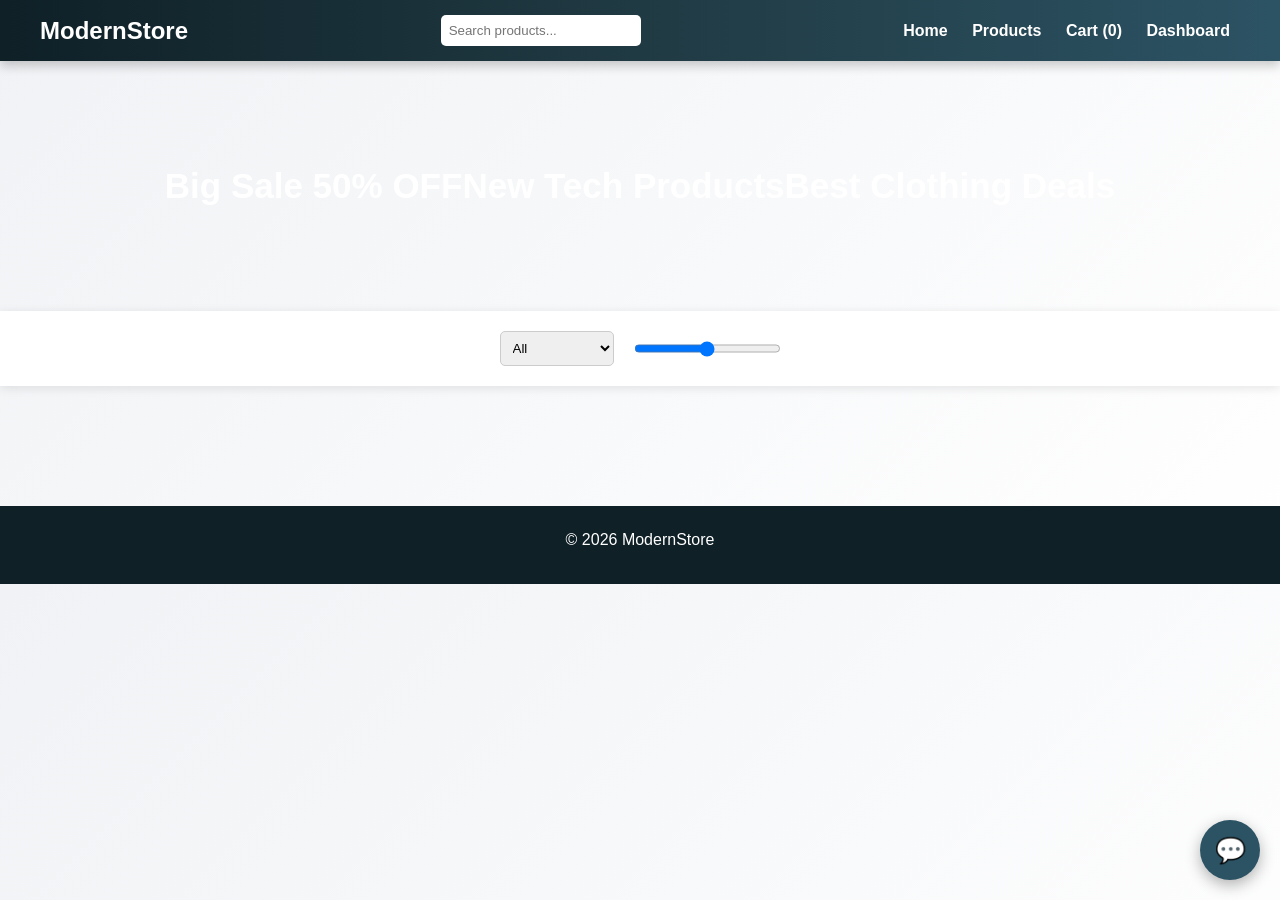
==== index.html @ 5973a676 "Add files via upload" ====
<!DOCTYPE html>
<html lang="en">
<head>
<meta charset="UTF-8">
<title>Modern Store</title>
<link rel="stylesheet" href="style.css">
</head>

<body>

<header>
<h1>ModernStore</h1>

<input type="text" id="search" placeholder="Search products...">

<nav>
<a href="#">Home</a>
<a href="#products">Products</a>
<a href="#" onclick="openCart()">Cart (<span id="cartCount">0</span>)</a>
<a href="dashboard.html">Dashboard</a>
</nav>
</header>

<section class="slider">
<div class="slide active">Big Sale 50% OFF</div>
<div class="slide">New Tech Products</div>
<div class="slide">Best Clothing Deals</div>
</section>

<section class="filters">
<select id="categoryFilter">
<option value="all">All</option>
<option value="phone">Phones</option>
<option value="laptop">Laptops</option>
<option value="headphone">Headphones</option>
<option value="clothing">Clothing</option>
</select>

<input type="range" id="priceFilter" min="0" max="2000">
</section>

<section id="products" class="product-grid"></section>

<div id="cartModal" class="modal">
<h2>Cart</h2>
<div id="cartItems"></div>
<h3>Total: $<span id="cartTotal"></span></h3>
<button onclick="checkout()">Checkout</button>
<button onclick="closeCart()">Close</button>
</div>

<div id="chatbot">
<button id="chatToggle">💬</button>

<div id="chatWindow">
<div id="chatMessages"></div>
<input id="chatInput" placeholder="Ask something...">
</div>
</div>

<footer>
<p>© 2026 ModernStore</p>
</footer>

<script src="products.js"></script>
<script src="script.js"></script>

</body>
</html>
---- style.css ----
*{
margin:0;
padding:0;
box-sizing:border-box;
font-family:'Segoe UI',sans-serif;
}

body{
background:linear-gradient(135deg,#f0f2f5,#ffffff);
color:#333;
}

/* HEADER */

header{
display:flex;
justify-content:space-between;
align-items:center;
padding:15px 40px;
background:linear-gradient(90deg,#0f2027,#203a43,#2c5364);
color:white;
box-shadow:0 5px 10px rgba(0,0,0,0.2);
}

header h1{
font-size:24px;
}

header input{
padding:8px;
border:none;
border-radius:5px;
width:200px;
}

nav a{
margin:0 10px;
color:white;
text-decoration:none;
font-weight:bold;
transition:0.3s;
}

nav a:hover{
color:#ffd700;
}

/* HERO SLIDER */

.slider{
height:250px;
display:flex;
align-items:center;
justify-content:center;
color:white;
font-size:35px;
font-weight:bold;
background:url("https://images.unsplash.com/photo-1607082349566-187342175e2f") center/cover;
animation:fade 6s infinite;
}

@keyframes fade{
0%{opacity:0.8}
50%{opacity:1}
100%{opacity:0.8}
}

/* FILTERS */

.filters{
display:flex;
justify-content:center;
gap:20px;
padding:20px;
background:white;
box-shadow:0 2px 10px rgba(0,0,0,0.1);
}

.filters select,
.filters input{
padding:8px;
border-radius:5px;
border:1px solid #ccc;
}

/* PRODUCT GRID */

.product-grid{
display:grid;
grid-template-columns:repeat(auto-fit,minmax(250px,1fr));
gap:25px;
padding:40px;
}

/* PRODUCT CARD */

.product{
background:white;
border-radius:12px;
overflow:hidden;
box-shadow:0 10px 20px rgba(0,0,0,0.1);
transition:0.4s;
position:relative;
}

.product:hover{
transform:translateY(-10px);
box-shadow:0 15px 30px rgba(0,0,0,0.2);
}

.product img{
width:100%;
height:180px;
object-fit:cover;
}

.product-content{
padding:15px;
text-align:center;
}

.product h3{
margin-bottom:10px;
}

.product p{
margin-bottom:8px;
font-size:14px;
}

.product button{
background:#2c5364;
color:white;
border:none;
padding:10px 15px;
border-radius:6px;
cursor:pointer;
transition:0.3s;
}

.product button:hover{
background:#ffd700;
color:black;
}

/* CART MODAL */

.modal{
position:fixed;
top:50%;
left:50%;
transform:translate(-50%,-50%);
background:white;
width:400px;
max-height:500px;
overflow:auto;
padding:25px;
border-radius:10px;
box-shadow:0 20px 40px rgba(0,0,0,0.3);
display:none;
animation:popup 0.4s ease;
}

@keyframes popup{
from{transform:translate(-50%,-60%);opacity:0}
to{transform:translate(-50%,-50%);opacity:1}
}

.modal button{
margin-top:10px;
}

/* CHATBOT */

#chatbot{
position:fixed;
bottom:20px;
right:20px;
z-index:999;
}

#chatToggle{
background:#2c5364;
color:white;
border:none;
border-radius:50%;
width:60px;
height:60px;
font-size:25px;
cursor:pointer;
box-shadow:0 5px 15px rgba(0,0,0,0.3);
}

#chatWindow{
display:none;
flex-direction:column;
width:260px;
height:320px;
background:white;
border-radius:10px;
box-shadow:0 10px 20px rgba(0,0,0,0.2);
padding:10px;
margin-bottom:10px;
}

#chatMessages{
flex:1;
overflow:auto;
font-size:13px;
}

#chatInput{
border:1px solid #ccc;
padding:6px;
border-radius:5px;
}

/* FOOTER */

footer{
background:#0f2027;
color:white;
padding:25px;
text-align:center;
margin-top:40px;
}

footer p{
margin-bottom:10px;
}

/* SOCIAL ICONS */

.socials{
margin-top:10px;
}

.socials i{
margin:0 8px;
cursor:pointer;
transition:0.3s;
}

.socials i:hover{
color:#ffd700;
}

/* MOBILE */

@media(max-width:768px){

header{
flex-direction:column;
gap:10px;
}

header input{
width:100%;
}

.product-grid{
padding:20px;
}

.slider{
font-size:24px;
height:180px;
}

.modal{
width:90%;
}

}
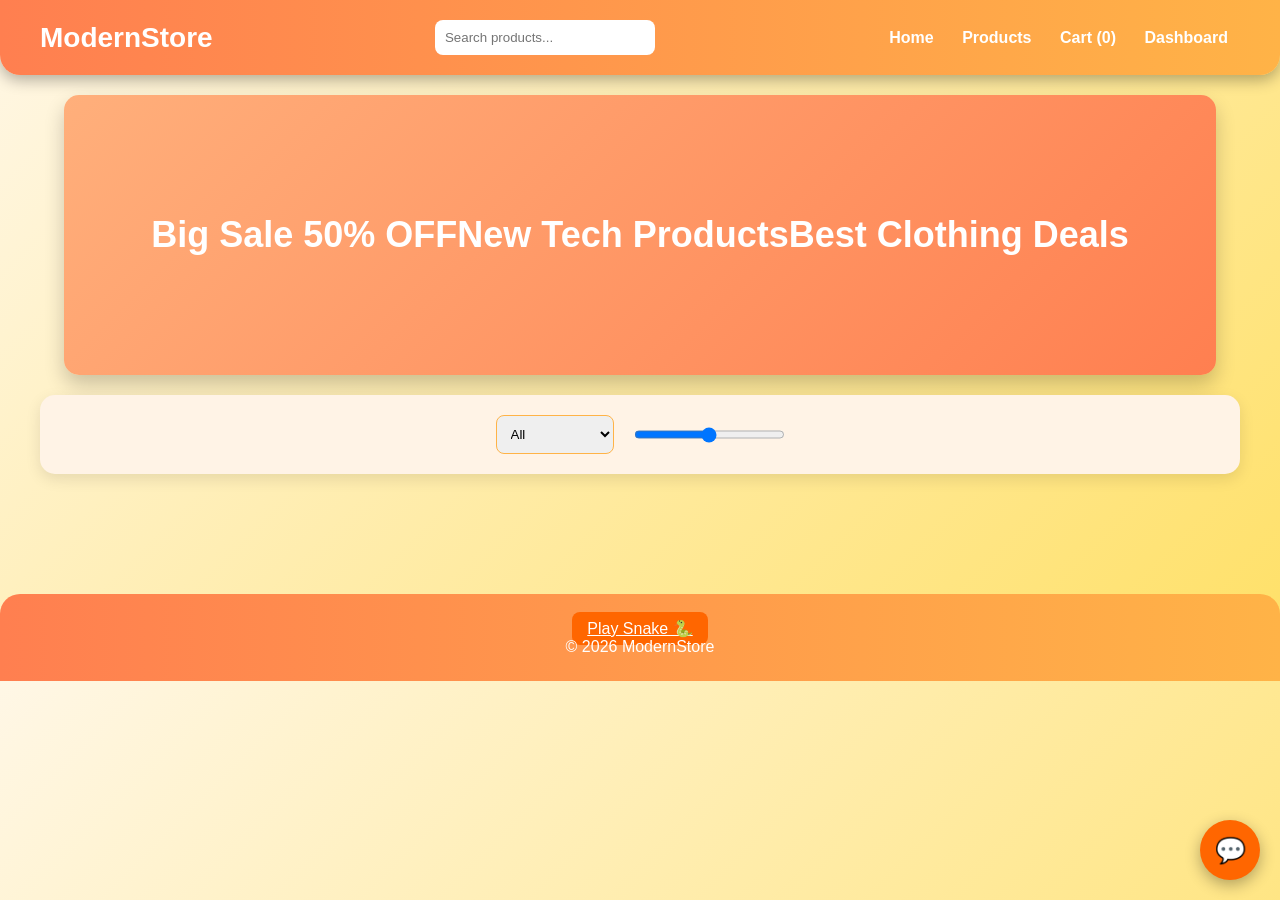
==== commit 21f99427: "Update index.html" ====
--- a/index.html
+++ b/index.html
@@ -59,6 +59,7 @@
 </div>
 
 <footer>
+  <a href="snake.html" style="color:white; background:#ff6600; padding:8px 15px; border-radius:8px;">Play Snake 🐍</a>
 <p>© 2026 ModernStore</p>
 </footer>
 
@@ -66,4 +67,5 @@
 <script src="script.js"></script>
 
 </body>
-</html>+
+</html>
--- a/style.css
+++ b/style.css
@@ -1,274 +1,288 @@
-*{
-margin:0;
-padding:0;
-box-sizing:border-box;
-font-family:'Segoe UI',sans-serif;
-}
-
-body{
-background:linear-gradient(135deg,#f0f2f5,#ffffff);
-color:#333;
+* {
+    margin: 0;
+    padding: 0;
+    box-sizing: border-box;
+    font-family: 'Segoe UI', sans-serif;
+}
+
+body {
+    background: linear-gradient(135deg, #fff7e6, #ffe066); /* soft yellow-orange gradient */
+    color: #333;
 }
 
 /* HEADER */
-
-header{
-display:flex;
-justify-content:space-between;
-align-items:center;
-padding:15px 40px;
-background:linear-gradient(90deg,#0f2027,#203a43,#2c5364);
-color:white;
-box-shadow:0 5px 10px rgba(0,0,0,0.2);
-}
-
-header h1{
-font-size:24px;
-}
-
-header input{
-padding:8px;
-border:none;
-border-radius:5px;
-width:200px;
-}
-
-nav a{
-margin:0 10px;
-color:white;
-text-decoration:none;
-font-weight:bold;
-transition:0.3s;
-}
-
-nav a:hover{
-color:#ffd700;
+header {
+    display: flex;
+    justify-content: space-between;
+    align-items: center;
+    padding: 20px 40px;
+    background: linear-gradient(90deg, #ff7f50, #ffb347); /* bright orange gradient */
+    color: white;
+    box-shadow: 0 5px 15px rgba(0,0,0,0.3);
+    border-radius: 0 0 20px 20px;
+}
+
+header h1 {
+    font-size: 28px;
+    font-weight: bold;
+}
+
+header input {
+    padding: 10px;
+    border: none;
+    border-radius: 8px;
+    width: 220px;
+    outline: none;
+}
+
+nav a {
+    margin: 0 12px;
+    color: white;
+    font-weight: bold;
+    text-decoration: none;
+    transition: 0.3s;
+}
+
+nav a:hover {
+    color: #ffd700; /* gold hover */
+    text-shadow: 0 0 5px #fff;
 }
 
 /* HERO SLIDER */
-
-.slider{
-height:250px;
-display:flex;
-align-items:center;
-justify-content:center;
-color:white;
-font-size:35px;
-font-weight:bold;
-background:url("https://images.unsplash.com/photo-1607082349566-187342175e2f") center/cover;
-animation:fade 6s infinite;
-}
-
-@keyframes fade{
-0%{opacity:0.8}
-50%{opacity:1}
-100%{opacity:0.8}
+.slider {
+    height: 280px;
+    display: flex;
+    align-items: center;
+    justify-content: center;
+    color: white;
+    font-size: 36px;
+    font-weight: bold;
+    background: linear-gradient(135deg, #ffaf7b, #ff7f50);
+    border-radius: 15px;
+    margin: 20px auto;
+    width: 90%;
+    text-align: center;
+    box-shadow: 0 10px 20px rgba(0,0,0,0.2);
+    animation: fade 8s infinite alternate;
+}
+
+@keyframes fade {
+    0% { opacity: 0.9; }
+    50% { opacity: 1; }
+    100% { opacity: 0.9; }
 }
 
 /* FILTERS */
-
-.filters{
-display:flex;
-justify-content:center;
-gap:20px;
-padding:20px;
-background:white;
-box-shadow:0 2px 10px rgba(0,0,0,0.1);
+.filters {
+    display: flex;
+    justify-content: center;
+    gap: 20px;
+    padding: 20px;
+    background: #fff3e6;
+    border-radius: 15px;
+    margin: 0 40px;
+    box-shadow: 0 5px 15px rgba(0,0,0,0.1);
 }
 
 .filters select,
-.filters input{
-padding:8px;
-border-radius:5px;
-border:1px solid #ccc;
+.filters input {
+    padding: 10px;
+    border-radius: 8px;
+    border: 1px solid #ffb347;
 }
 
 /* PRODUCT GRID */
-
-.product-grid{
-display:grid;
-grid-template-columns:repeat(auto-fit,minmax(250px,1fr));
-gap:25px;
-padding:40px;
+.product-grid {
+    display: grid;
+    grid-template-columns: repeat(auto-fit, minmax(250px, 1fr));
+    gap: 25px;
+    padding: 40px;
 }
 
 /* PRODUCT CARD */
-
-.product{
-background:white;
-border-radius:12px;
-overflow:hidden;
-box-shadow:0 10px 20px rgba(0,0,0,0.1);
-transition:0.4s;
-position:relative;
-}
-
-.product:hover{
-transform:translateY(-10px);
-box-shadow:0 15px 30px rgba(0,0,0,0.2);
-}
-
-.product img{
-width:100%;
-height:180px;
-object-fit:cover;
-}
-
-.product-content{
-padding:15px;
-text-align:center;
-}
-
-.product h3{
-margin-bottom:10px;
-}
-
-.product p{
-margin-bottom:8px;
-font-size:14px;
-}
-
-.product button{
-background:#2c5364;
-color:white;
-border:none;
-padding:10px 15px;
-border-radius:6px;
-cursor:pointer;
-transition:0.3s;
-}
-
-.product button:hover{
-background:#ffd700;
-color:black;
+.product {
+    background: linear-gradient(135deg, #fff9e6, #ffd699);
+    border-radius: 15px;
+    overflow: hidden;
+    box-shadow: 0 15px 25px rgba(0,0,0,0.2);
+    transition: 0.4s;
+    position: relative;
+}
+
+.product:hover {
+    transform: translateY(-10px);
+    box-shadow: 0 20px 35px rgba(0,0,0,0.3);
+}
+
+.product img {
+    width: 100%;
+    height: 180px;
+    object-fit: cover;
+    border-bottom: 2px solid #ffb347;
+}
+
+.product-content {
+    padding: 15px;
+    text-align: center;
+}
+
+.product h3 {
+    margin-bottom: 10px;
+    color: #ff6600;
+}
+
+.product p {
+    margin-bottom: 8px;
+    font-size: 14px;
+}
+
+.product button {
+    background: #ff6600;
+    color: white;
+    border: none;
+    padding: 10px 15px;
+    border-radius: 8px;
+    cursor: pointer;
+    font-weight: bold;
+    transition: 0.3s;
+}
+
+.product button:hover {
+    background: #ffd700; /* bright gold */
+    color: black;
+    transform: scale(1.05);
 }
 
 /* CART MODAL */
-
-.modal{
-position:fixed;
-top:50%;
-left:50%;
-transform:translate(-50%,-50%);
-background:white;
-width:400px;
-max-height:500px;
-overflow:auto;
-padding:25px;
-border-radius:10px;
-box-shadow:0 20px 40px rgba(0,0,0,0.3);
-display:none;
-animation:popup 0.4s ease;
-}
-
-@keyframes popup{
-from{transform:translate(-50%,-60%);opacity:0}
-to{transform:translate(-50%,-50%);opacity:1}
-}
-
-.modal button{
-margin-top:10px;
+.modal {
+    position: fixed;
+    top: 50%;
+    left: 50%;
+    transform: translate(-50%, -50%);
+    background: #fff3e6;
+    width: 400px;
+    max-height: 500px;
+    overflow: auto;
+    padding: 25px;
+    border-radius: 20px;
+    box-shadow: 0 20px 40px rgba(0,0,0,0.3);
+    display: none;
+    animation: popup 0.4s ease;
+}
+
+@keyframes popup {
+    from { transform: translate(-50%, -60%); opacity: 0 }
+    to { transform: translate(-50%, -50%); opacity: 1 }
+}
+
+.modal button {
+    margin-top: 10px;
+    background: #ff7f50;
+    color: white;
+    border: none;
+    border-radius: 8px;
+    padding: 10px;
+    cursor: pointer;
+    transition: 0.3s;
+}
+
+.modal button:hover {
+    background: #ffd700;
+    color: black;
 }
 
 /* CHATBOT */
-
-#chatbot{
-position:fixed;
-bottom:20px;
-right:20px;
-z-index:999;
-}
-
-#chatToggle{
-background:#2c5364;
-color:white;
-border:none;
-border-radius:50%;
-width:60px;
-height:60px;
-font-size:25px;
-cursor:pointer;
-box-shadow:0 5px 15px rgba(0,0,0,0.3);
-}
-
-#chatWindow{
-display:none;
-flex-direction:column;
-width:260px;
-height:320px;
-background:white;
-border-radius:10px;
-box-shadow:0 10px 20px rgba(0,0,0,0.2);
-padding:10px;
-margin-bottom:10px;
-}
-
-#chatMessages{
-flex:1;
-overflow:auto;
-font-size:13px;
-}
-
-#chatInput{
-border:1px solid #ccc;
-padding:6px;
-border-radius:5px;
+#chatbot {
+    position: fixed;
+    bottom: 20px;
+    right: 20px;
+    z-index: 999;
+}
+
+#chatToggle {
+    background: #ff6600;
+    color: white;
+    border: none;
+    border-radius: 50%;
+    width: 60px;
+    height: 60px;
+    font-size: 25px;
+    cursor: pointer;
+    box-shadow: 0 5px 15px rgba(0,0,0,0.3);
+    transition: 0.3s;
+}
+
+#chatToggle:hover {
+    background: #ffd700;
+    color: black;
+}
+
+#chatWindow {
+    display: none;
+    flex-direction: column;
+    width: 260px;
+    height: 320px;
+    background: #fff3e6;
+    border-radius: 15px;
+    box-shadow: 0 10px 20px rgba(0,0,0,0.2);
+    padding: 10px;
+    margin-bottom: 10px;
+}
+
+#chatMessages {
+    flex: 1;
+    overflow: auto;
+    font-size: 13px;
+}
+
+#chatInput {
+    border: 1px solid #ffb347;
+    padding: 6px;
+    border-radius: 5px;
 }
 
 /* FOOTER */
-
-footer{
-background:#0f2027;
-color:white;
-padding:25px;
-text-align:center;
-margin-top:40px;
-}
-
-footer p{
-margin-bottom:10px;
+footer {
+    background: linear-gradient(90deg, #ff7f50, #ffb347);
+    color: white;
+    padding: 25px;
+    text-align: center;
+    margin-top: 40px;
+    border-radius: 20px 20px 0 0;
 }
 
 /* SOCIAL ICONS */
-
-.socials{
-margin-top:10px;
-}
-
-.socials i{
-margin:0 8px;
-cursor:pointer;
-transition:0.3s;
-}
-
-.socials i:hover{
-color:#ffd700;
+.socials {
+    margin-top: 10px;
+}
+
+.socials i {
+    margin: 0 8px;
+    cursor: pointer;
+    transition: 0.3s;
+}
+
+.socials i:hover {
+    color: #ffd700;
 }
 
 /* MOBILE */
-
-@media(max-width:768px){
-
-header{
-flex-direction:column;
-gap:10px;
-}
-
-header input{
-width:100%;
-}
-
-.product-grid{
-padding:20px;
-}
-
-.slider{
-font-size:24px;
-height:180px;
-}
-
-.modal{
-width:90%;
-}
-
-}+@media(max-width:768px) {
+    header {
+        flex-direction: column;
+        gap: 10px;
+    }
+    header input {
+        width: 100%;
+    }
+    .product-grid {
+        padding: 20px;
+    }
+    .slider {
+        font-size: 28px;
+        height: 200px;
+    }
+    .modal {
+        width: 90%;
+    }
+}
